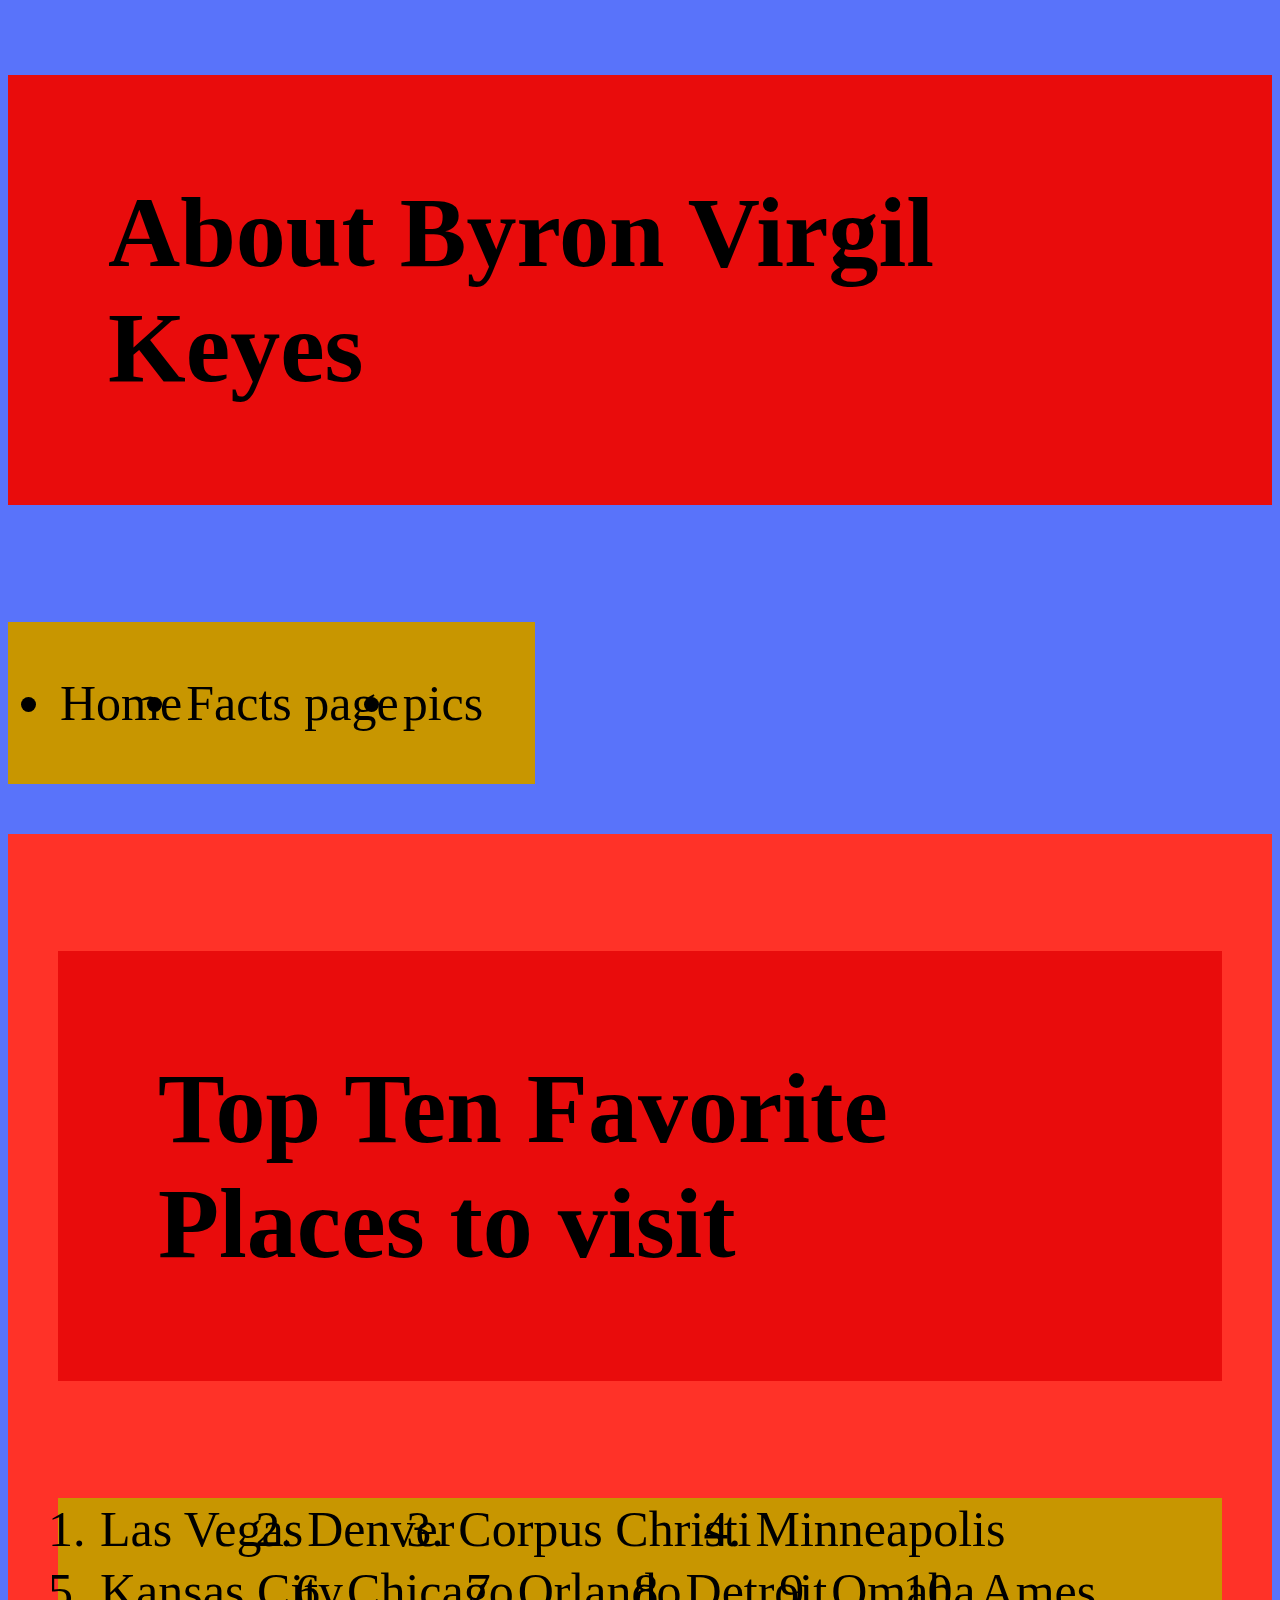
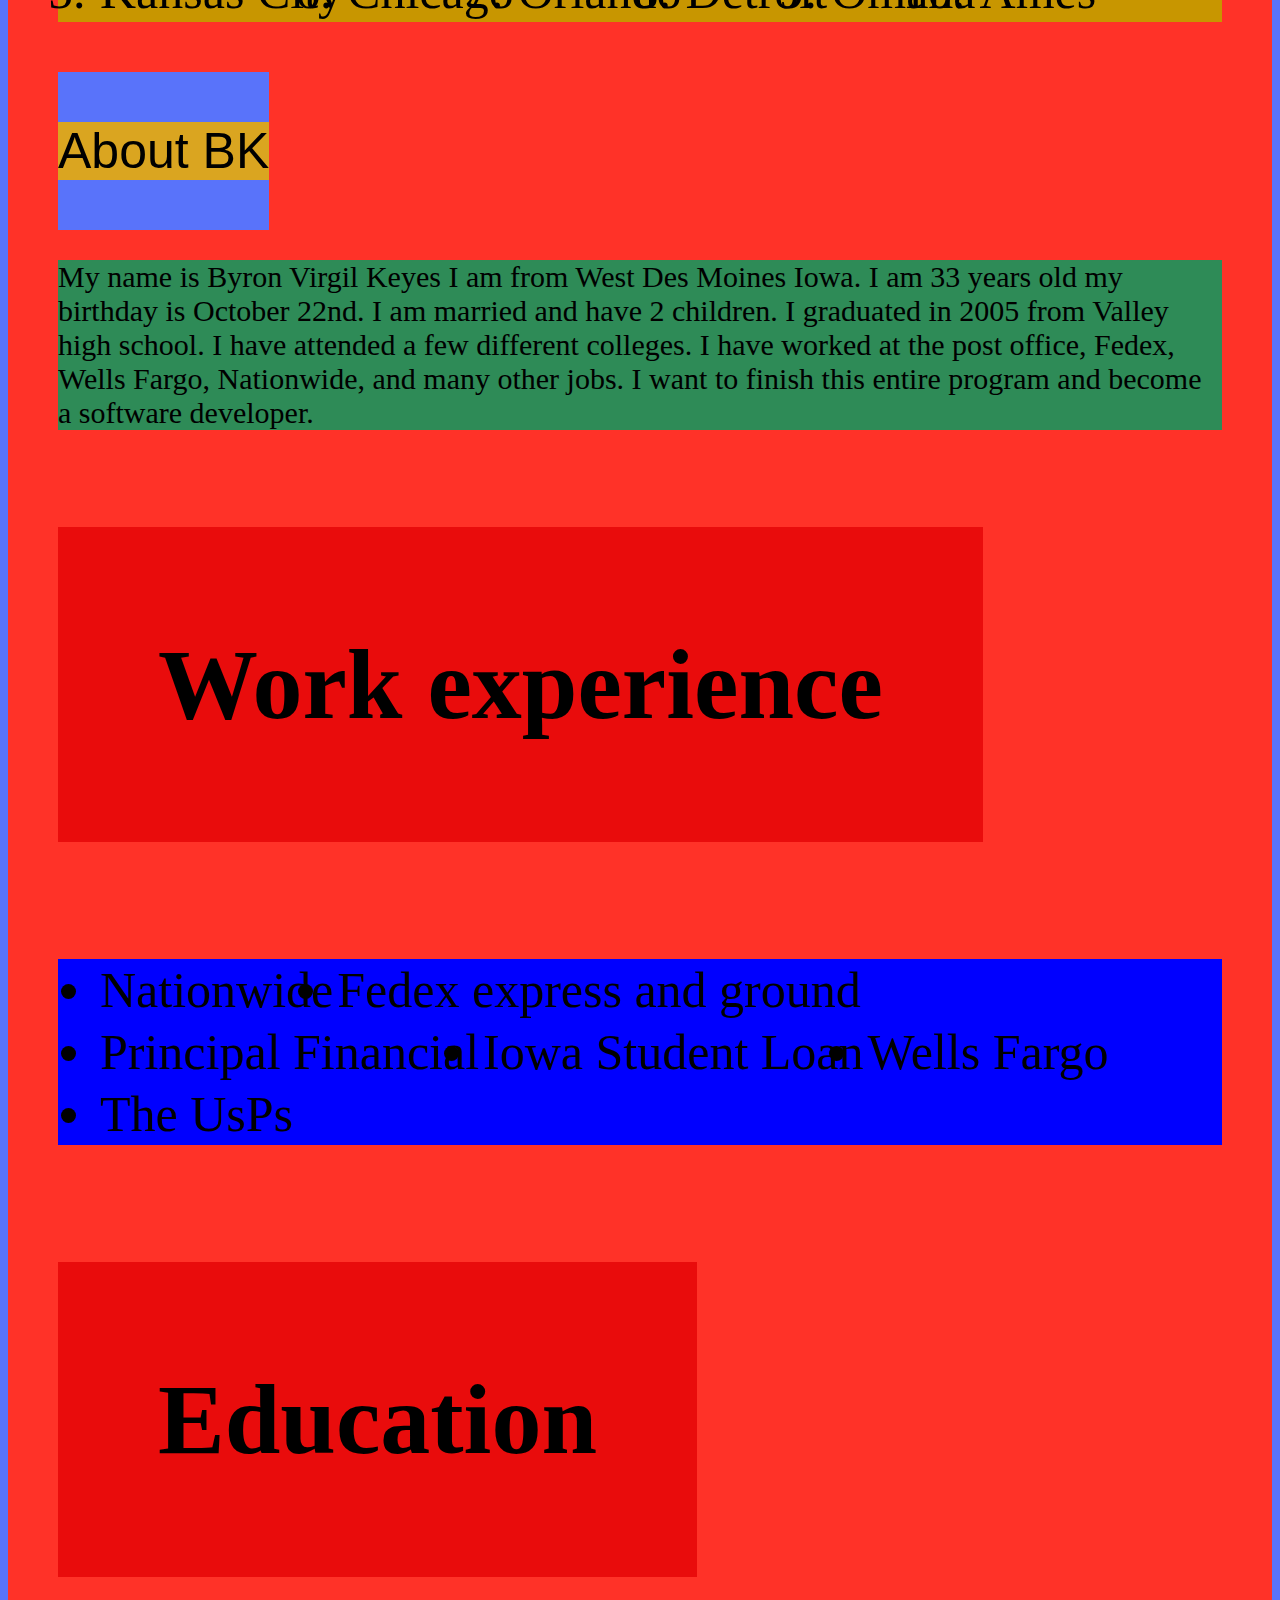
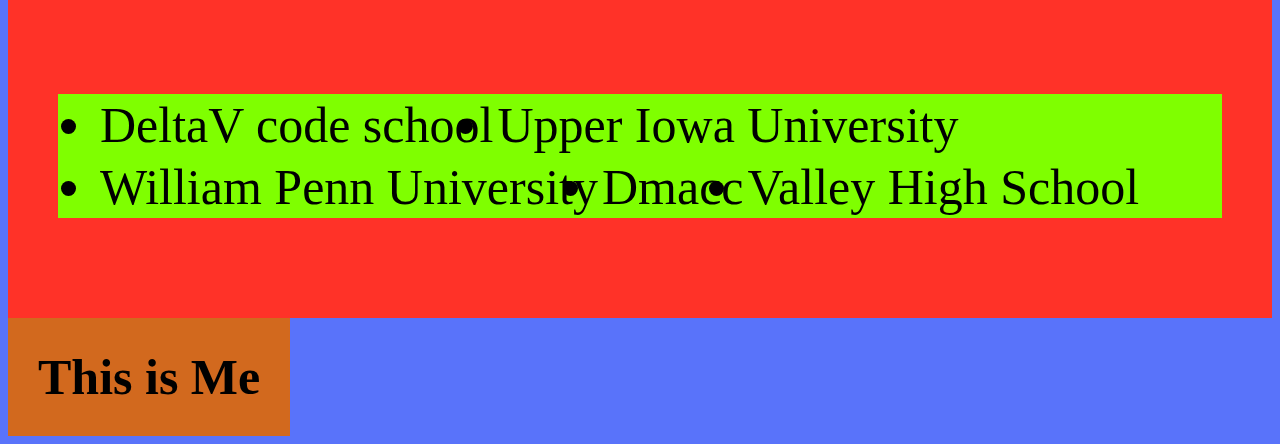
==== index.html @ 9961d8f5 "still broken" ====
<!DOCTYPE html>

 <html>
    <head>
        <meta charset="utf-8">
        <meta http-equiv="X-UA-Compatible" content="IE=edge">
        <title>Byron Virgil Keyes</title>
        <meta name="description" content="">
        <meta name="viewport" content="width=device-width, initial-scale=1">
        <link rel="stylesheet"href="css/reset.css">
        <link rel="stylesheet" href="css/style.css">
    </head>
    <body>
        <header>
            <h1>About Byron Virgil Keyes</h1>
            <nav>
                <ul>
                    <li>Home</li>
                    <li>Facts page</li>
                    <li>pics</li>
                </ul>
            </nav>
        </header>
        <main>
            <div>
                <h1>Top Ten Favorite Places to visit</h1>
                
                <ol>
                 <li>Las Vegas</li>
                 <li>Denver</li>
                 <li>Corpus Christi</li>
                 <li>Minneapolis</li>
                 <li>Kansas City</li>
                 <li>Chicago</li>
                 <li>Orlando</li>
                 <li>Detroit</li>
                 <li>Omaha</li>
                 <li>Ames</li>
                         </ol>
                
            </div>
            <section>
                <p class="yup">About BK</p>
            </section>
            <p class="info1">My name is Byron Virgil Keyes I am from West Des Moines Iowa. I am 33 years old my birthday is October 22nd. I am married and have 2 children. I graduated in 2005 from Valley high school. I have attended a few different colleges. I have worked at the post office, Fedex, Wells Fargo, Nationwide, and many other jobs. I want to finish this entire program and become a software developer.</p>
            <h1>Work experience</h1>
            <ul class="info2">
                <li>Nationwide</li>
                <li>Fedex express and ground</li>
                <li>Principal Financial</li>
                <li>Iowa Student Loan</li>
                <li>Wells Fargo</li>
                <li>The UsPs</li>
            </ul>
            <h1>Education</h1>
            <ul class="info3">
                <li>DeltaV code school</li>
                <li>Upper Iowa University</li>
                <li>William Penn University</li>
                <li>Dmacc</li>
                <li>Valley High School</li>
            </ul>
        </main>
        <footer><strong>This is Me</strong></footer>
        
        <script src="js/app.js" ></script>
    </body>
</html>
---- css/style.css ----
/* * * { */
    /* outline: dotted; */
/* } * */

body {
    background-color: rgb(89, 115,250);
    font-family: fantasy;
    font-size: 50px;
    float: left;
    
    
}
h1 {
    background-color: rgb(233, 12, 12);
    padding: 100px;
    float: left;
}

nav ul {
    background-color: rgb(200, 150, 0);
    padding: 50px;
    float: left;
}

main {
    background-color: rgb(433, 50, 40);
    padding: 50px;
    float: left;
}
li {
    padding: 2px;
    float: left;
}

ol {
    float: left;
    background-color: rgb(200, 150, 0);
}

section {
    background-color: rgb(89, 115,250);
    font-size: 40px;
    float: left;

}

.info1{
    background-color: seagreen;
    font-family: Georgia, 'Times New Roman', Times, serif;
    font-size: 30px;
    float: left;
}

.info2 {
    background-color: blue;
    font-family: Georgia, 'Times New Roman', Times, serif;
    float: left;
}

.info3 {
    background-color: chartreuse;
    font-family: Georgia, 'Times New Roman', Times, serif;
    float: left;
}

.yup {
    float: left;
    background-color:goldenrod;
    font-size: 50px;
    font-family: 'Segoe UI', Tahoma, Geneva, Verdana, sans-serif;
}

footer {
    background-color: chocolate;
    font-family: Georgia, 'Times New Roman', Times, serif;
    padding: 30px;
    float: left;
}
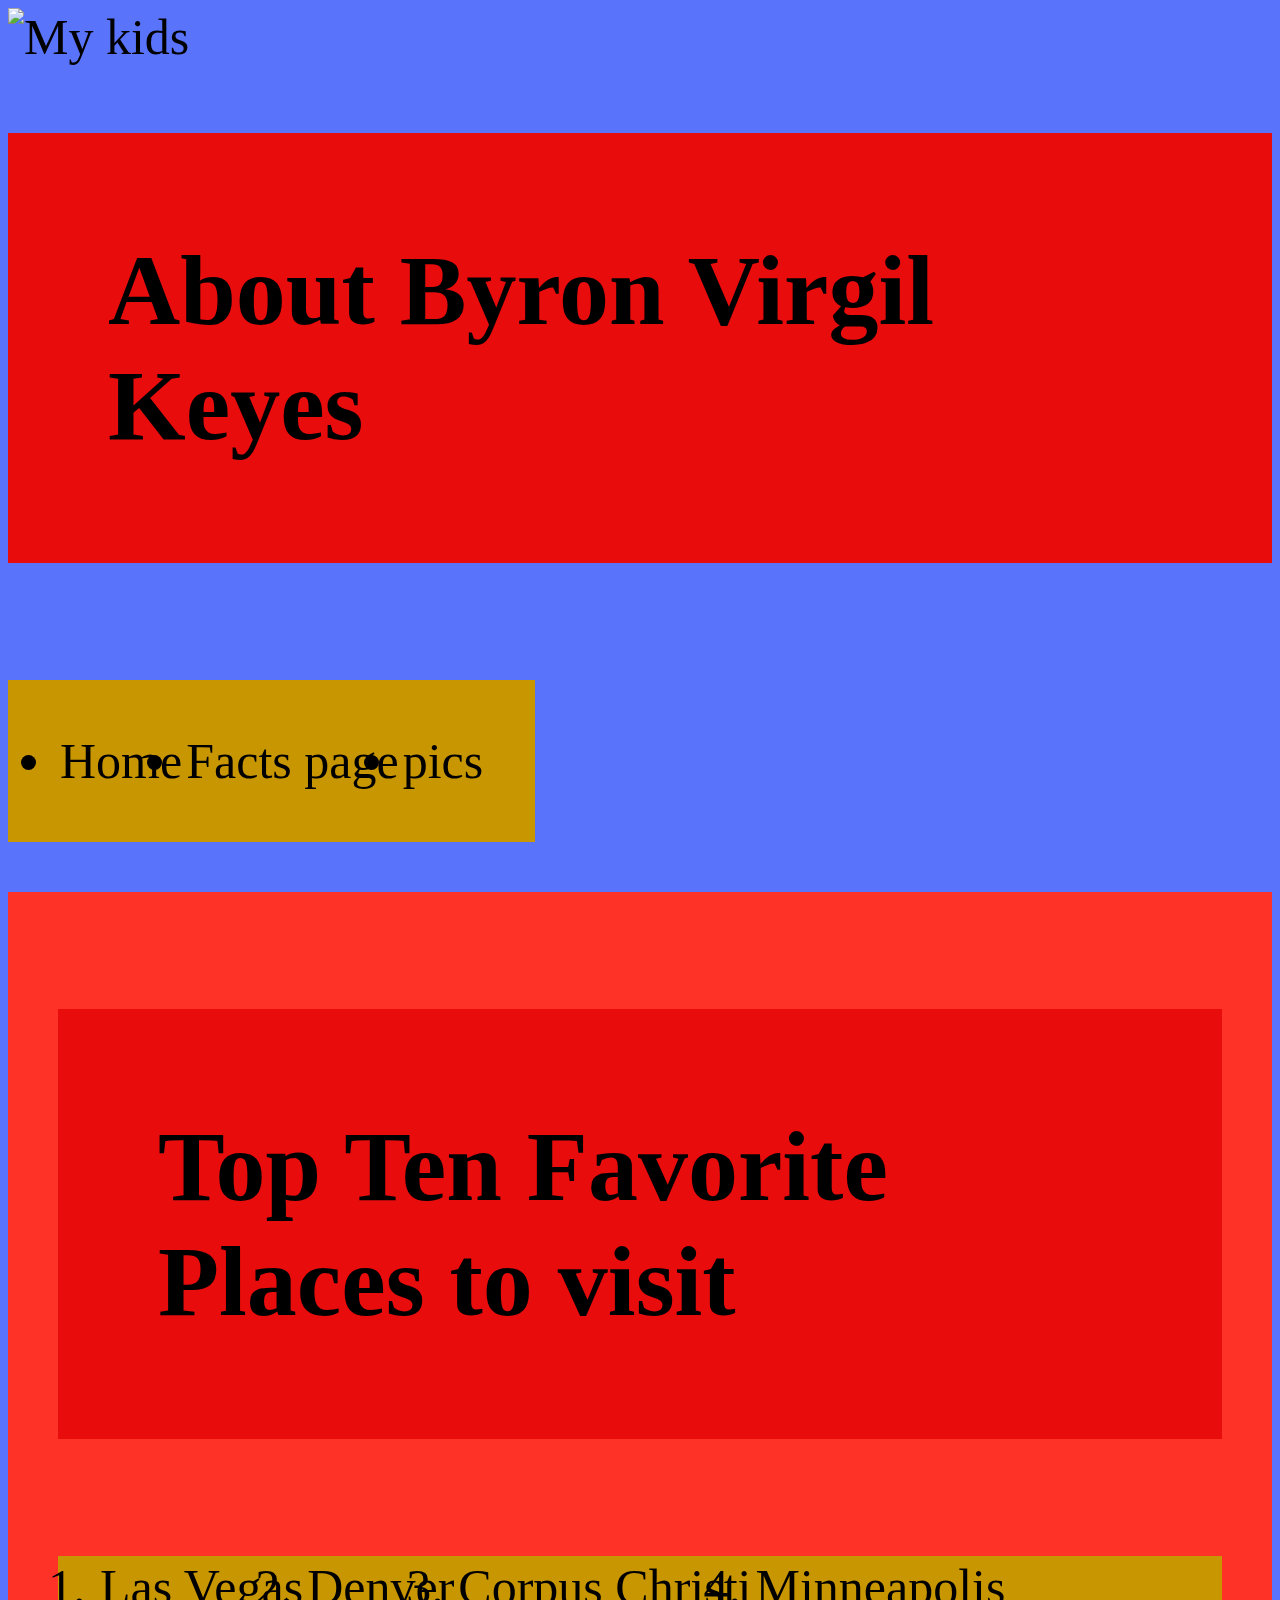
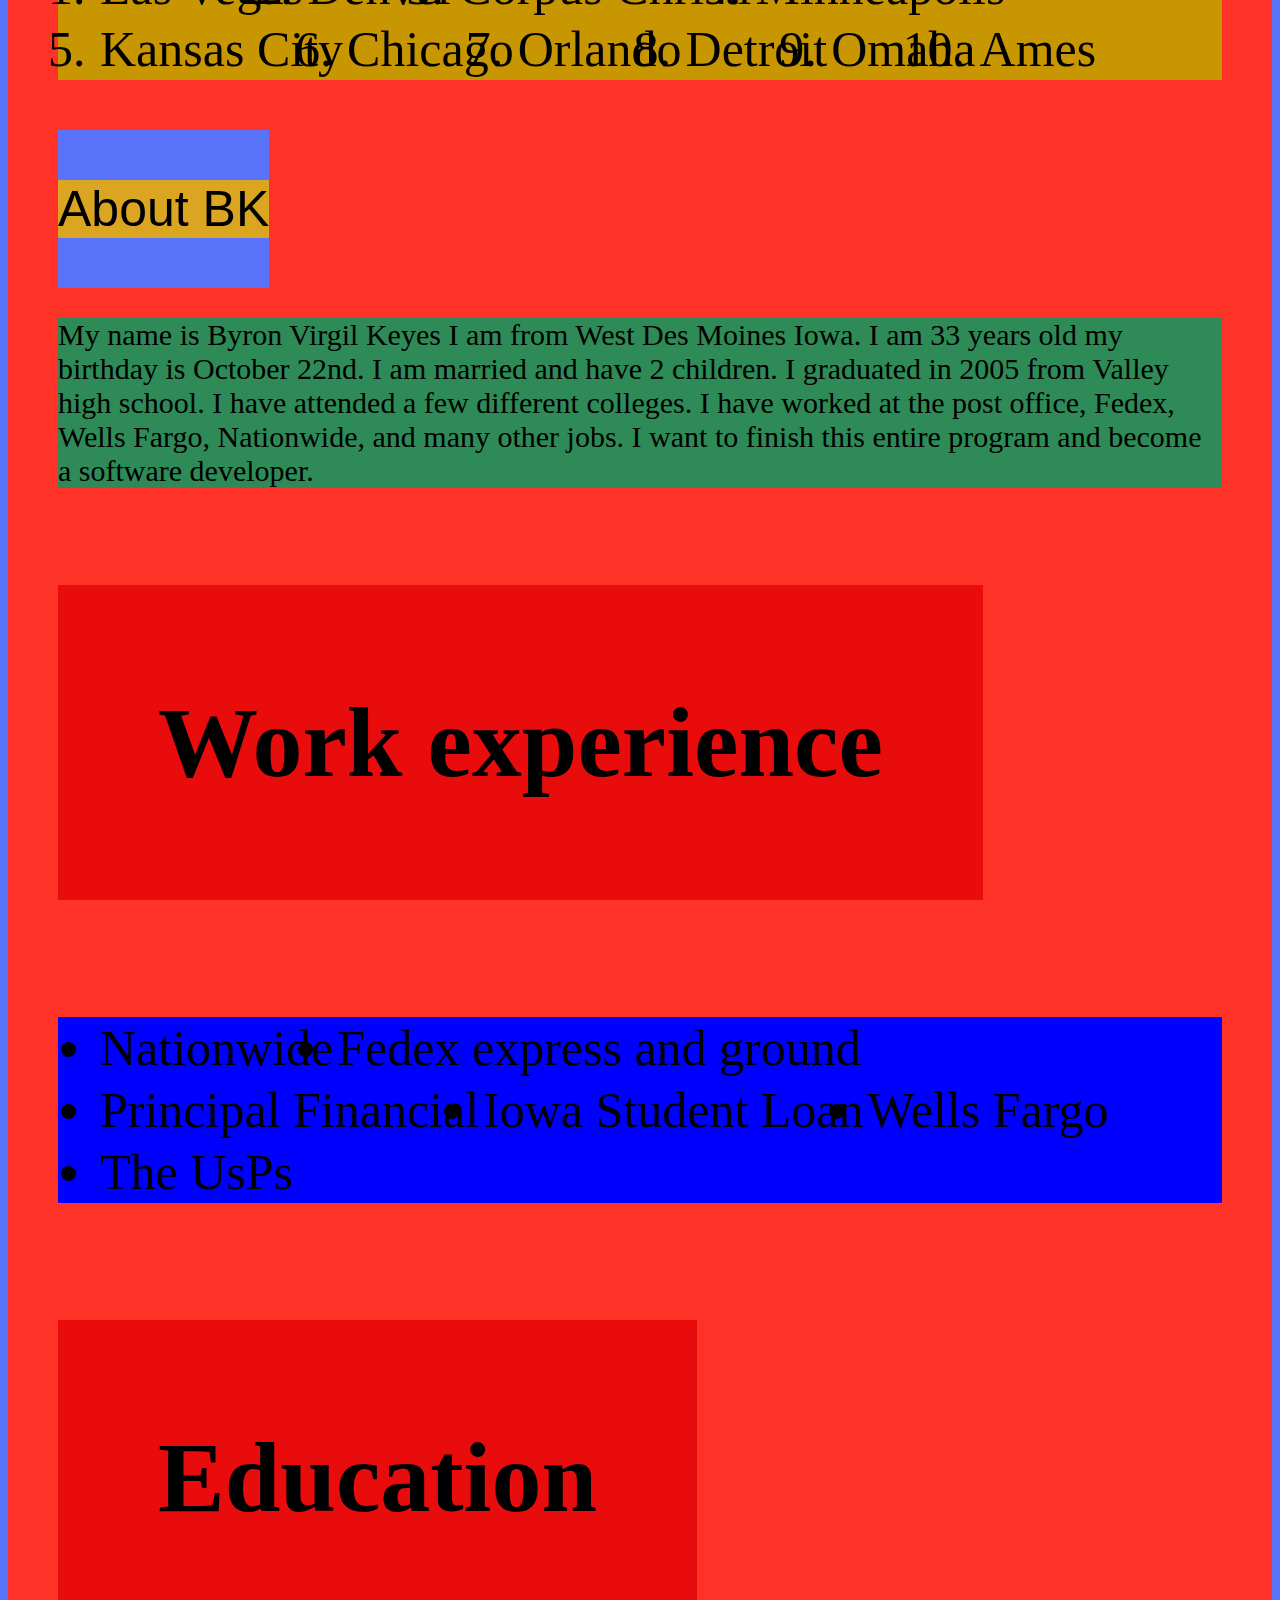
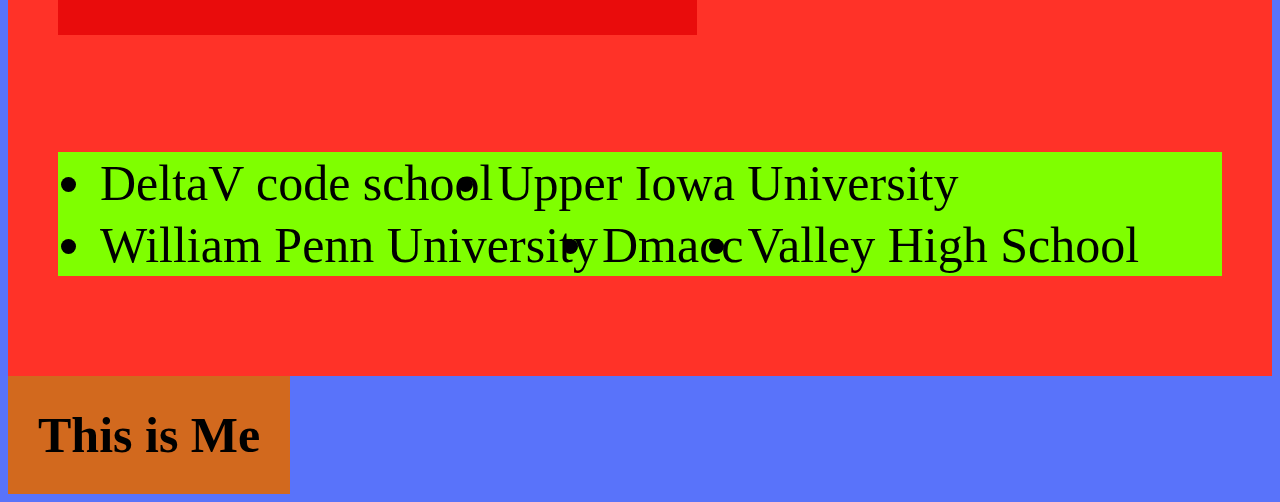
==== commit 06969276: "add img" ====
--- a/index.html
+++ b/index.html
@@ -12,6 +12,7 @@
     </head>
     <body>
         <header>
+        <img src="images/kids.jpg" alt="My kids">
             <h1>About Byron Virgil Keyes</h1>
             <nav>
                 <ul>
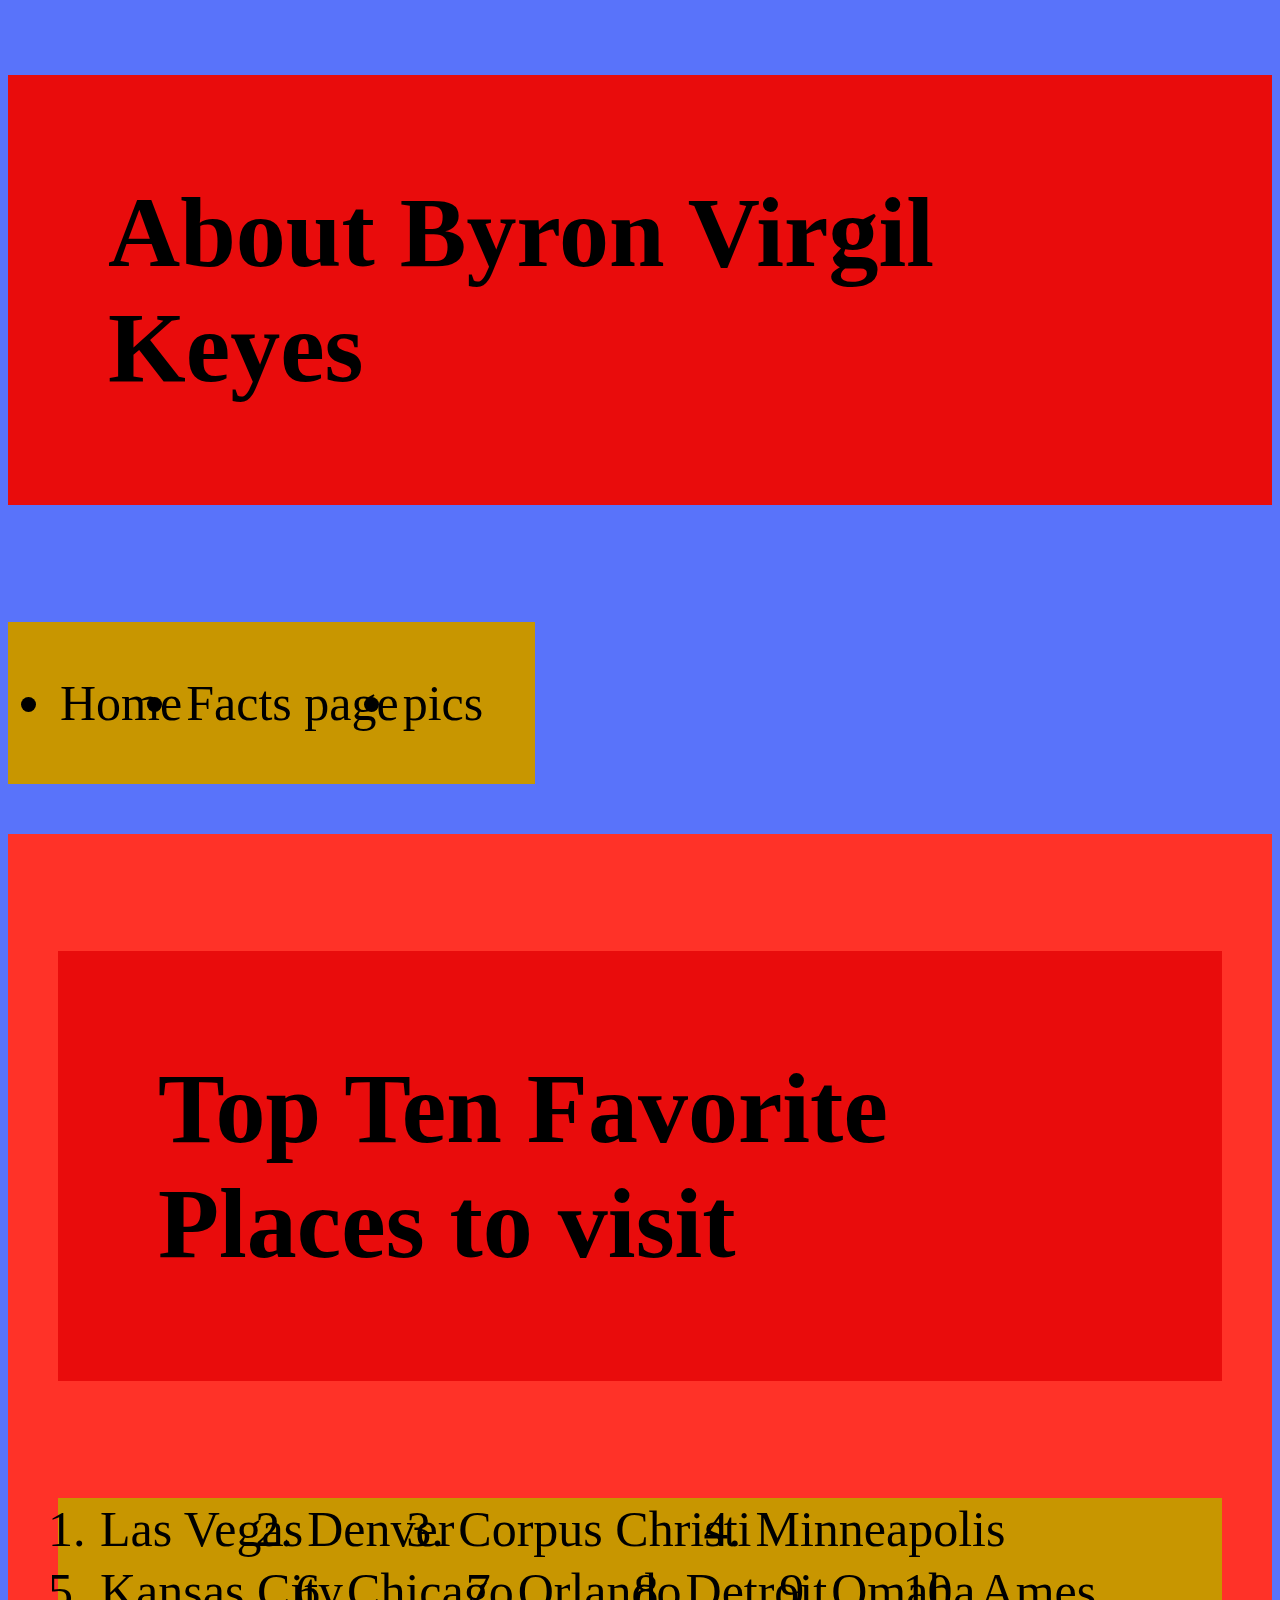
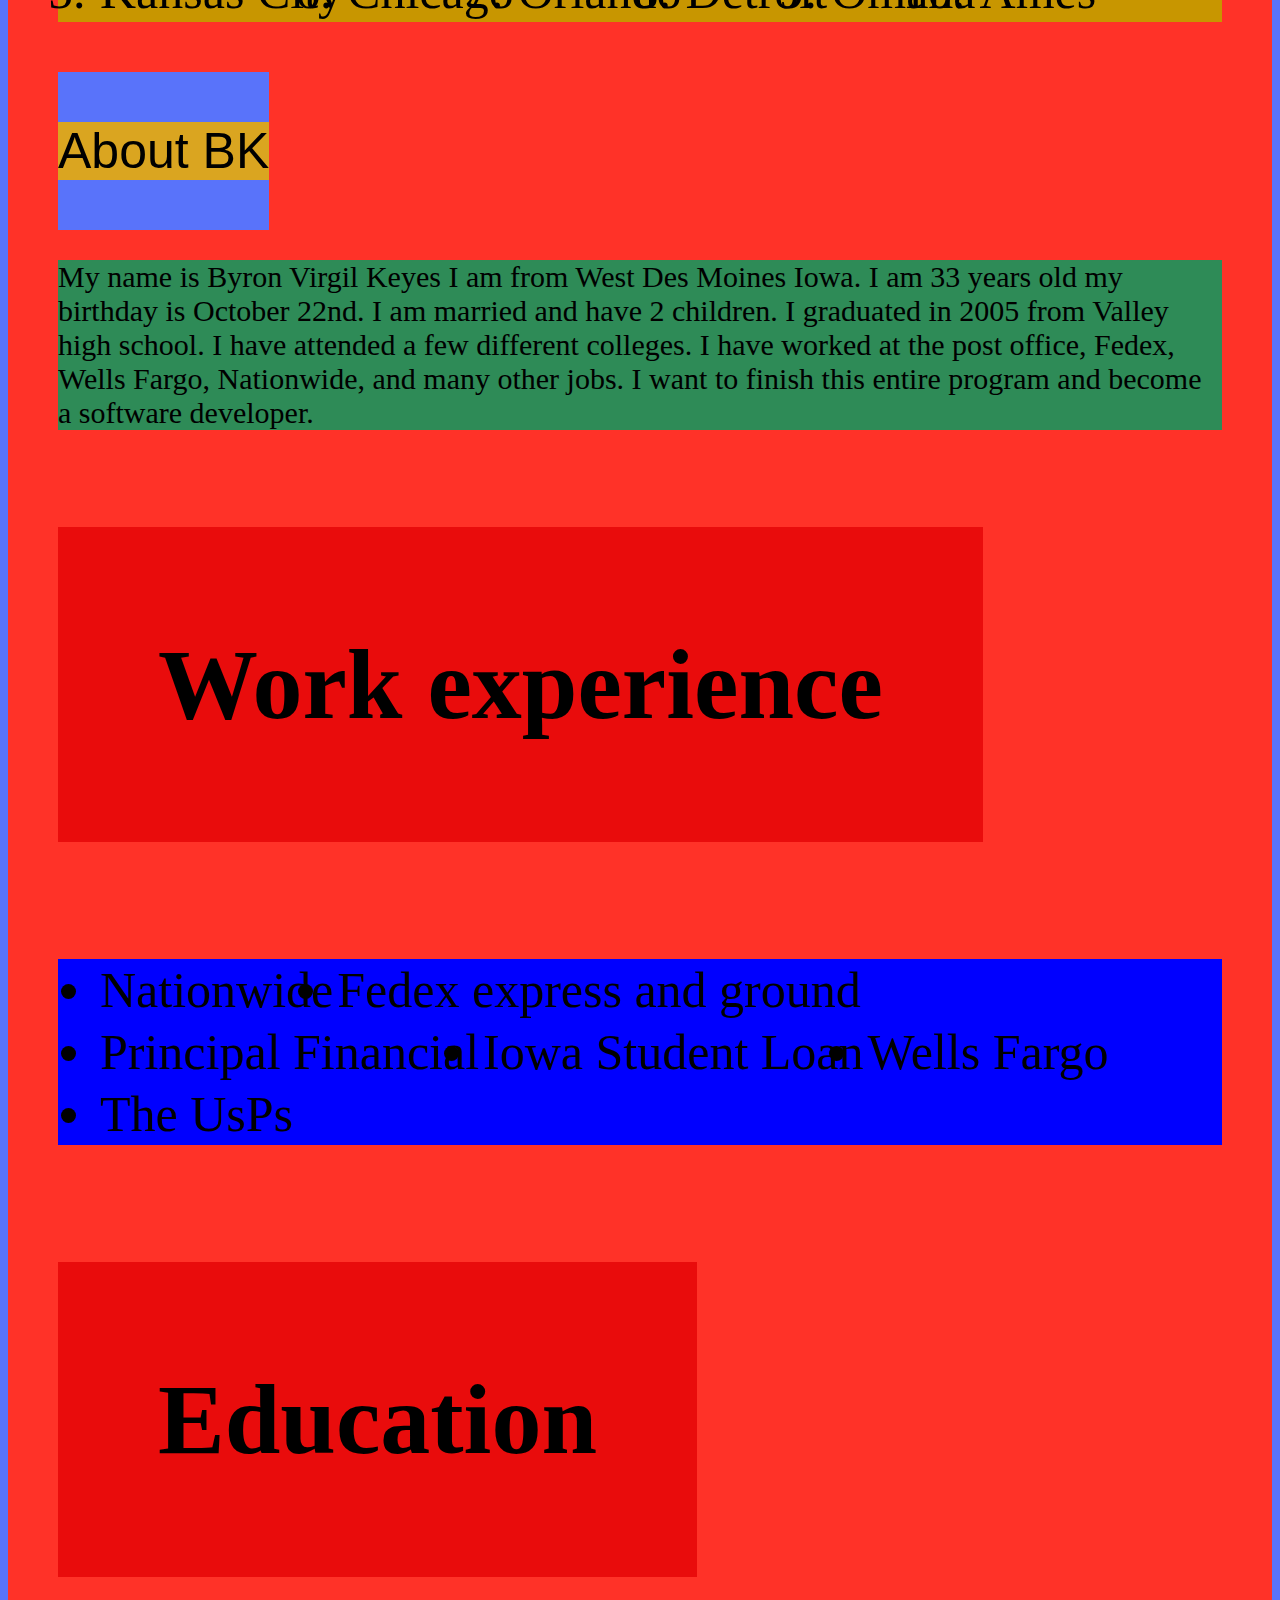
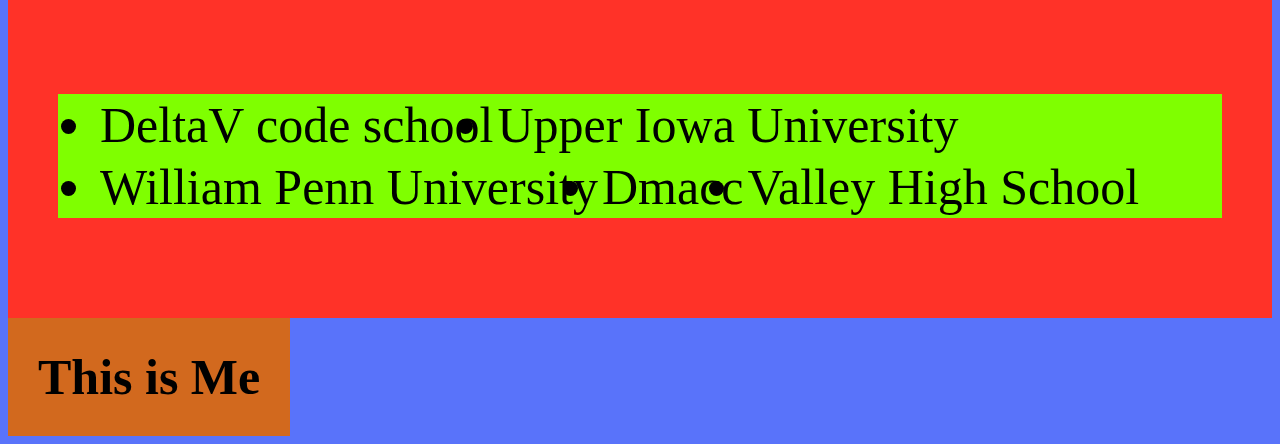
==== commit 63661c39: "add q a" ====
--- a/index.html
+++ b/index.html
@@ -12,7 +12,6 @@
     </head>
     <body>
         <header>
-        <img src="images/kids.jpg" alt="My kids">
             <h1>About Byron Virgil Keyes</h1>
             <nav>
                 <ul>
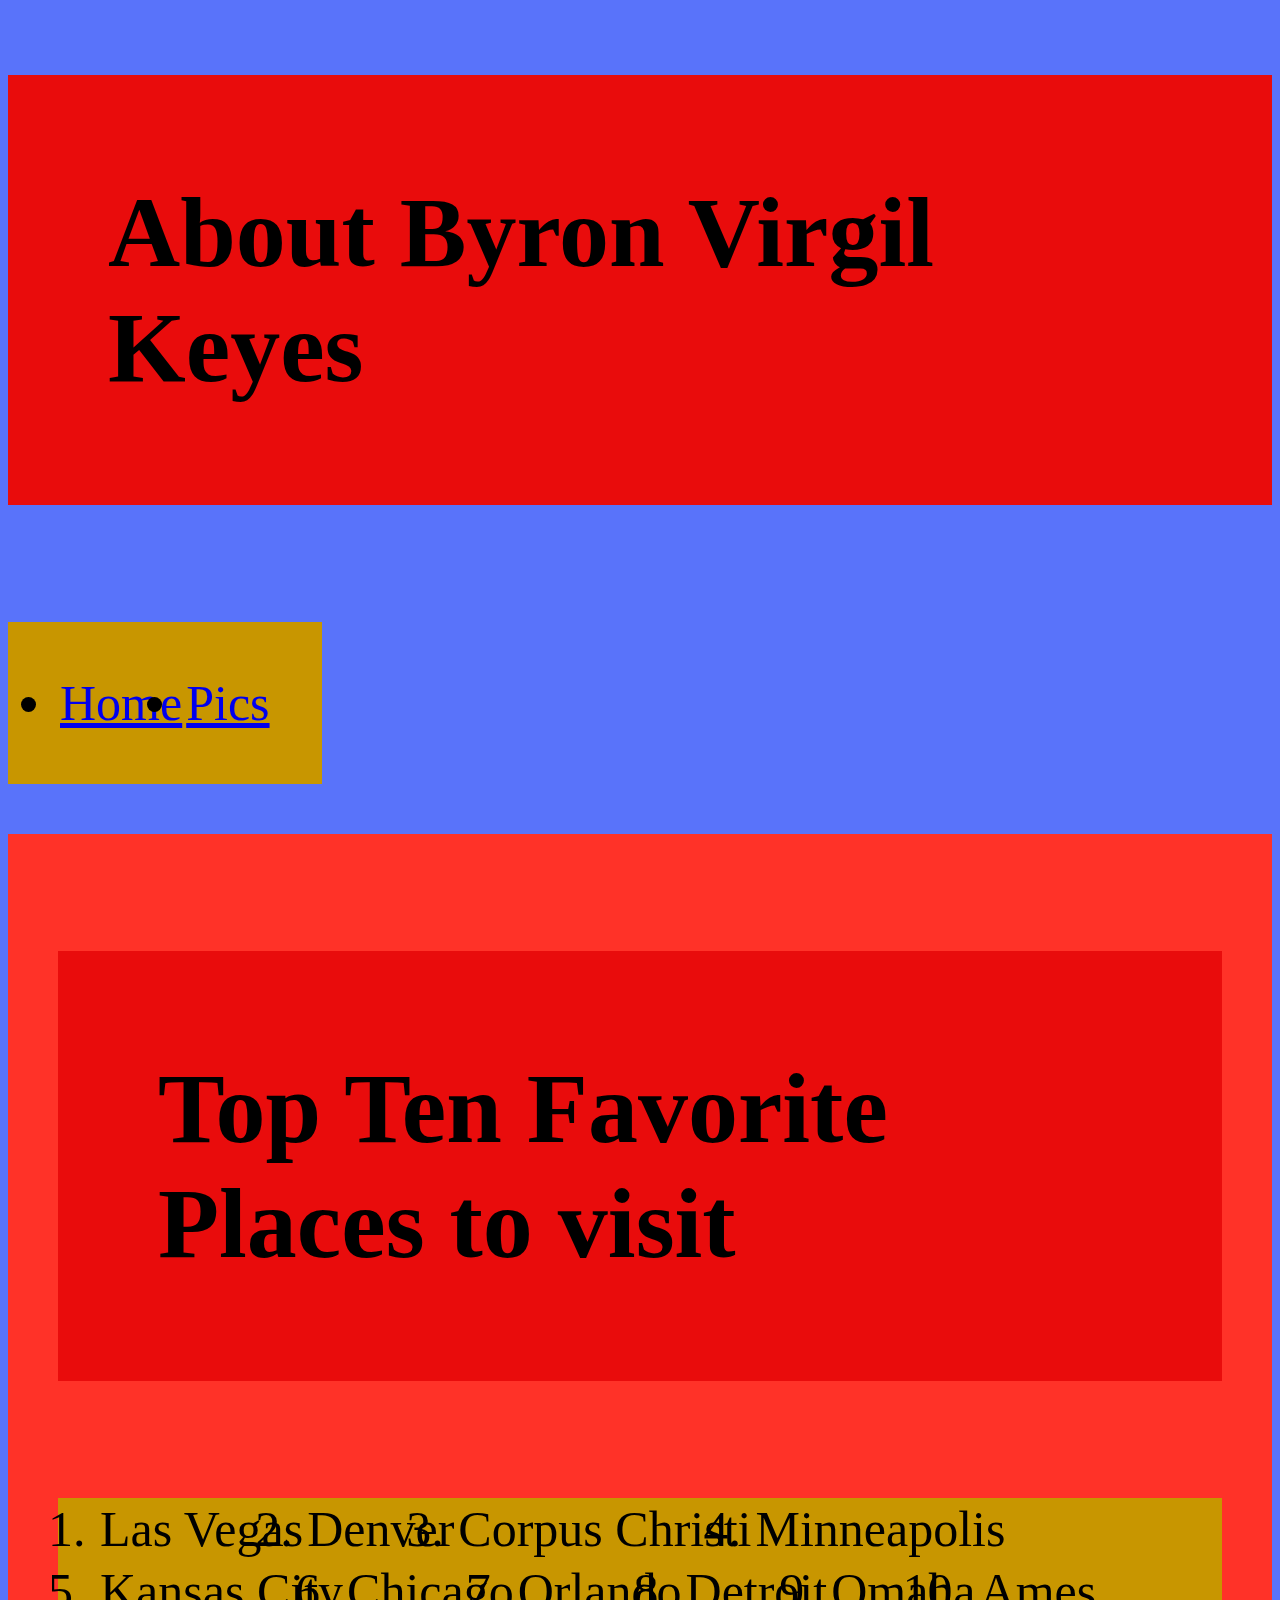
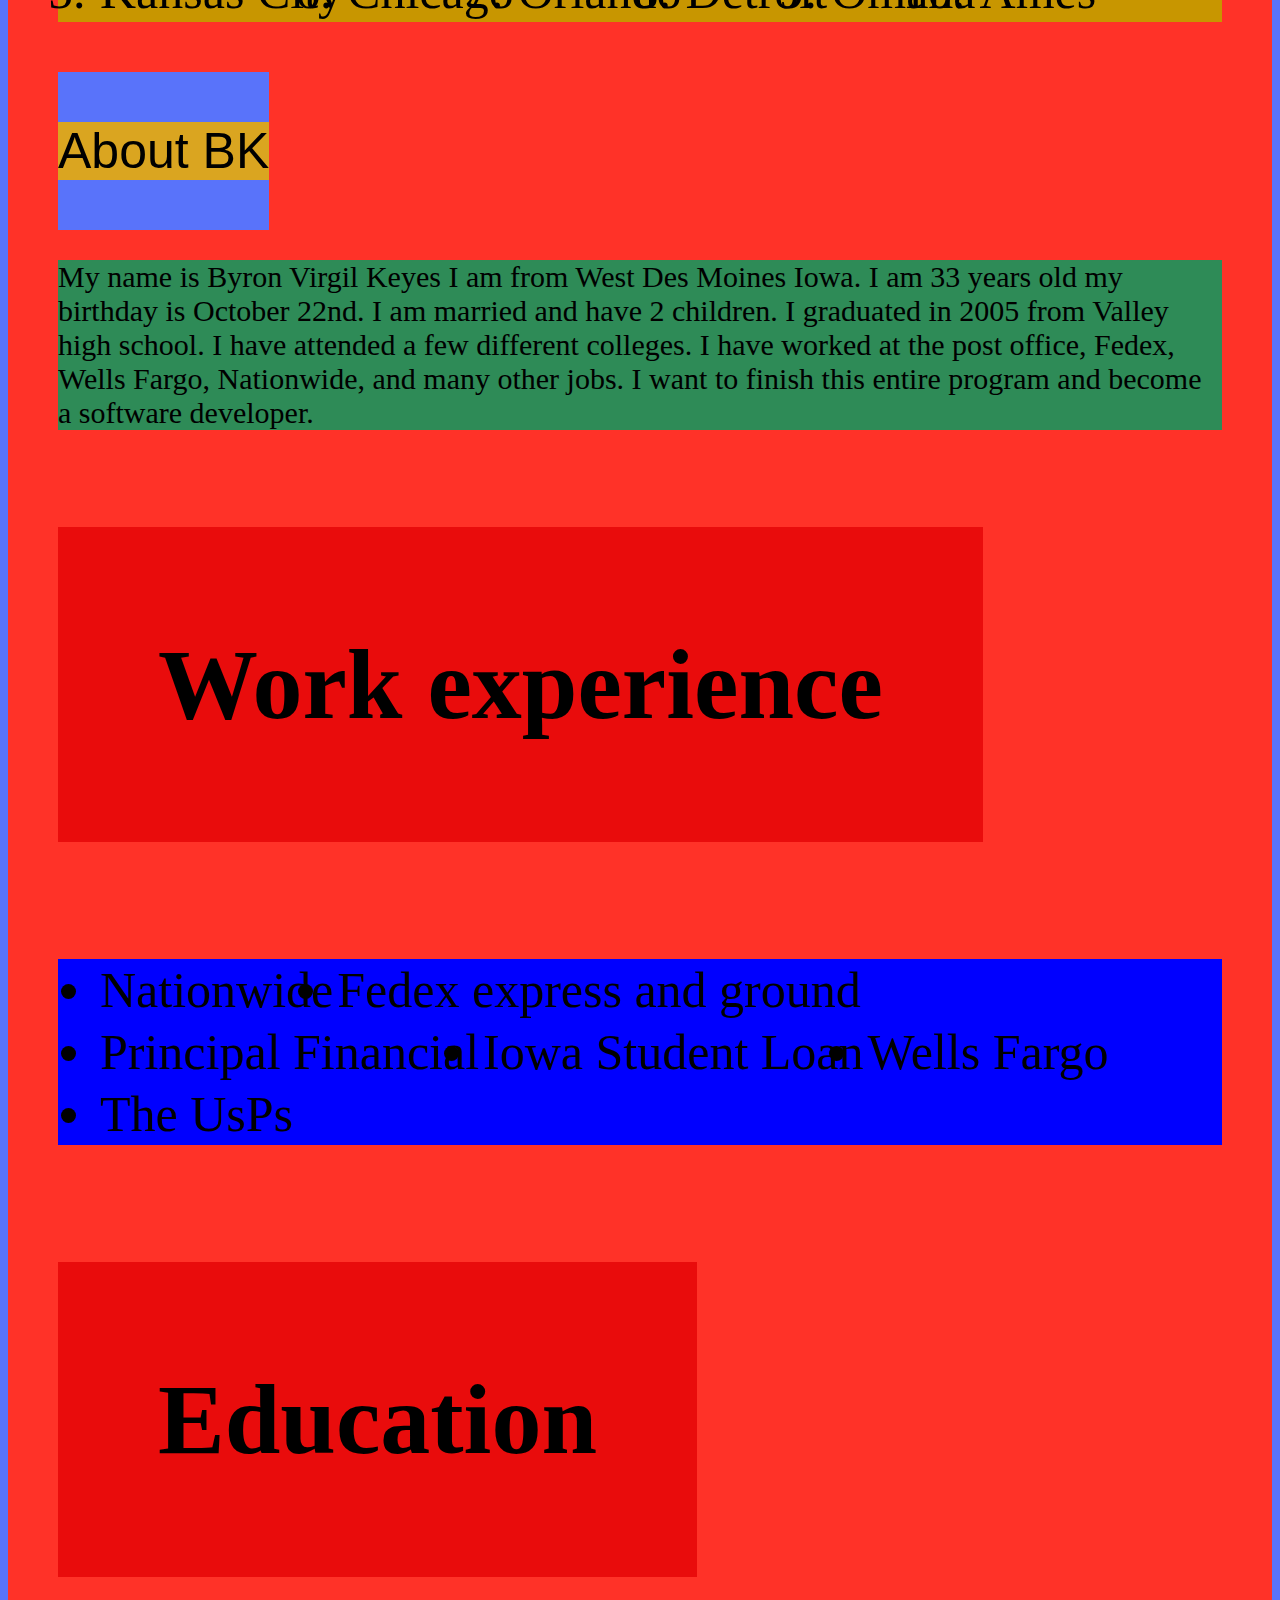
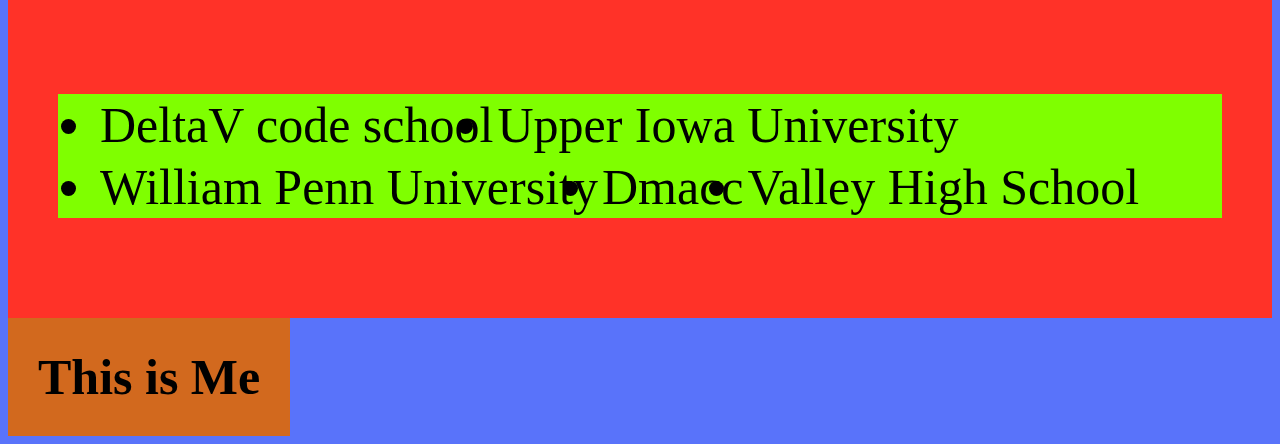
==== commit b7653c01: "add pics" ====
--- a/index.html
+++ b/index.html
@@ -15,9 +15,8 @@
             <h1>About Byron Virgil Keyes</h1>
             <nav>
                 <ul>
-                    <li>Home</li>
-                    <li>Facts page</li>
-                    <li>pics</li>
+                    <li><a href="index.html">Home</a></li>
+                    <li><a href="pics.html">Pics</a></li>
                 </ul>
             </nav>
         </header>
